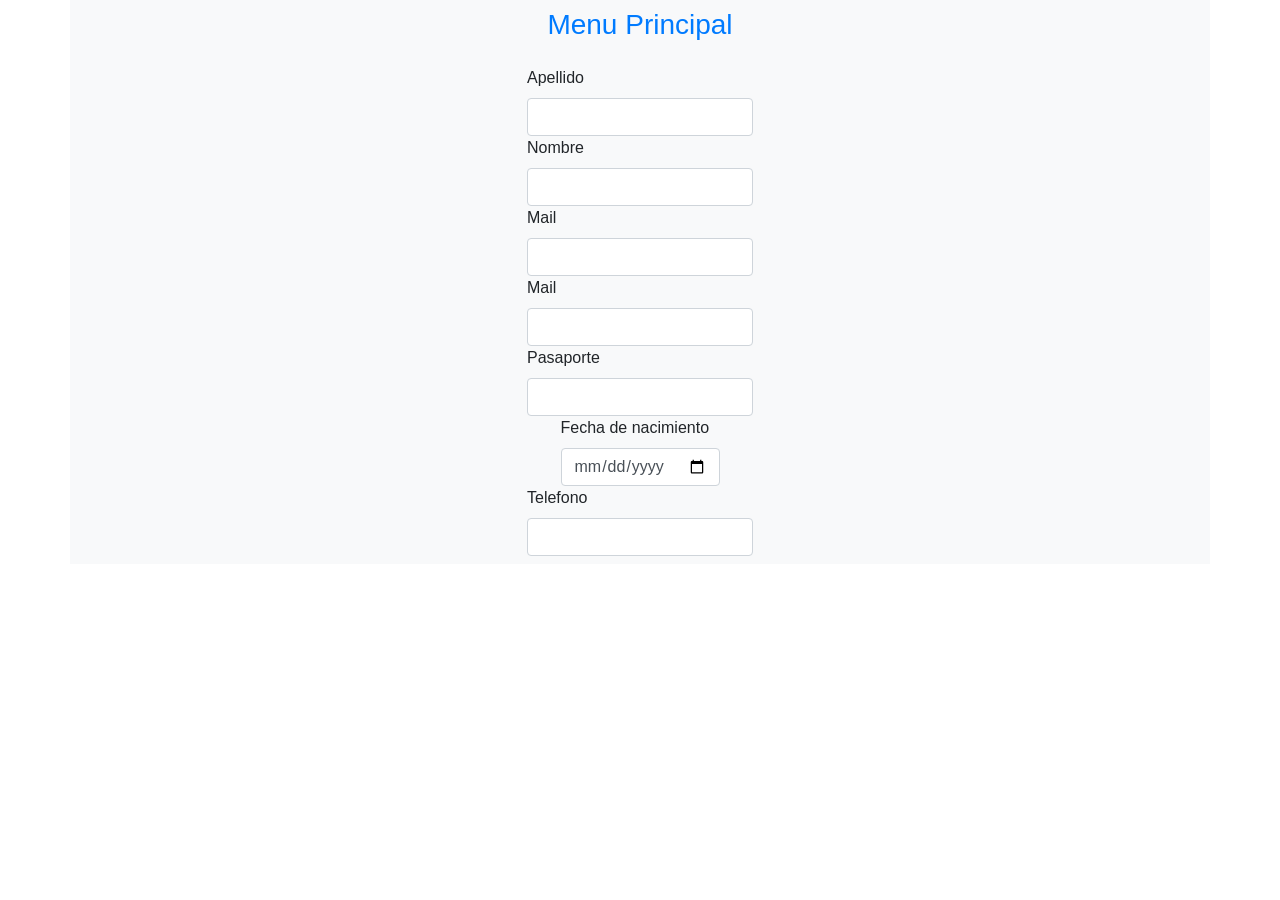
==== public/indexAmsterdam.html @ 4ae8fd9e "added a menu html and indexes for several cities" ====
<!DOCTYPE html>
<html lang="en">
<head>
  <meta charset="UTF-8">
  <meta http-equiv="X-UA-Compatible" content="IE=edge">
  <meta name="viewport" content="width=device-width, initial-scale=1.0">
  <link rel="stylesheet" href="./visaMock.css">
  <link rel="stylesheet" href="https://stackpath.bootstrapcdn.com/bootstrap/4.3.1/css/bootstrap.min.css" integrity="sha384-ggOyR0iXCbMQv3Xipma34MD+dH/1fQ784/j6cY/iJTQUOhcWr7x9JvoRxT2MZw1T" crossorigin="anonymous">
  <title>Amsterdam</title>
</head>
<body>
  <div class="main-container container d-flex flex-column align-items-center input-group bg-light p-2">
    <div class="mb-3">
      <h3><a href="../index.html">Menu Principal</a></h3>
    </div>
    <div>
      <label for="apellido" class="label">Apellido</label>
      <input id="apellido" class="form-control" type="text">
    </div>
    <div>
      <label for="nombre" class="label">Nombre</label>
      <input id="nombre" class="form-control" type="text">
    </div>
    <div>
      <label for="mail" class="label">Mail</label>
      <input id="mail" class="form-control" type="mail">
    </div>
    <div>
      <label for="mail" class="label">Mail</label>
      <input id="mail" class="form-control" type="mail">
    </div>
    <div>
      <label for="pasaporte" class="label">Pasaporte</label>
      <input id="pasaporte" class="form-control" type="text">
    </div>
    <div>
      <label for="birthday" class="label">Fecha de nacimiento</label>
      <input id="birthday" class="form-control" type="date">
    </div>
    <div>
      <label for="telefono" class="label">Telefono</label>
      <input id="telefono" class="form-control" type="text">
    </div>

  </div>
  
</body>
<script src="https://code.jquery.com/jquery-3.3.1.slim.min.js" integrity="sha384-q8i/X+965DzO0rT7abK41JStQIAqVgRVzpbzo5smXKp4YfRvH+8abtTE1Pi6jizo" crossorigin="anonymous"></script>
<script src="https://cdnjs.cloudflare.com/ajax/libs/popper.js/1.14.7/umd/popper.min.js" integrity="sha384-UO2eT0CpHqdSJQ6hJty5KVphtPhzWj9WO1clHTMGa3JDZwrnQq4sF86dIHNDz0W1" crossorigin="anonymous"></script>
<script src="https://stackpath.bootstrapcdn.com/bootstrap/4.3.1/js/bootstrap.min.js" integrity="sha384-JjSmVgyd0p3pXB1rRibZUAYoIIy6OrQ6VrjIEaFf/nJGzIxFDsf4x0xIM+B07jRM" crossorigin="anonymous"></script>
</html>
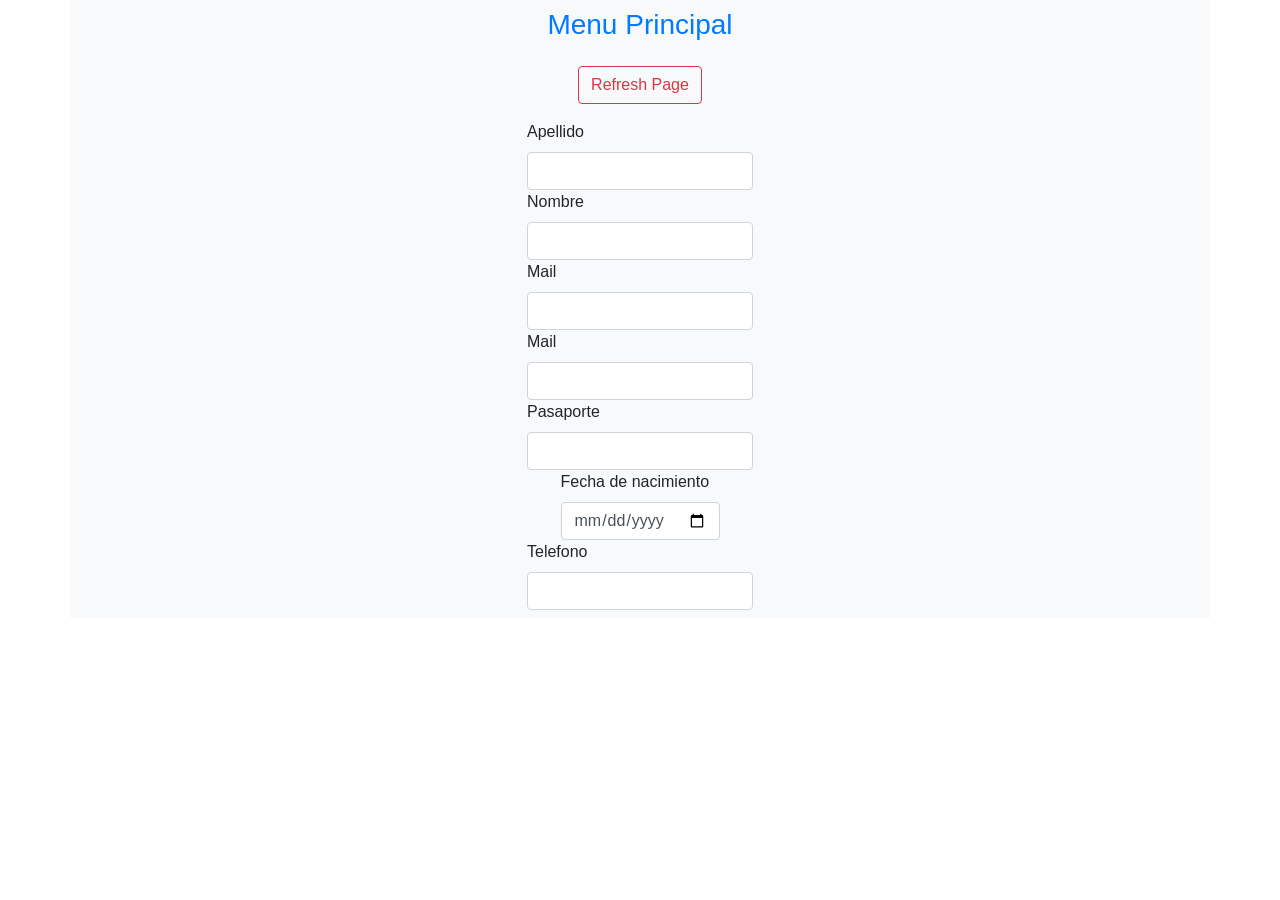
==== commit 307e9003: "added refresh page button" ====
--- a/public/indexAmsterdam.html
+++ b/public/indexAmsterdam.html
@@ -13,6 +13,7 @@
     <div class="mb-3">
       <h3><a href="../index.html">Menu Principal</a></h3>
     </div>
+    <button class="btn btn-outline-danger mb-3" onClick="window.location.reload();">Refresh Page</button>
     <div>
       <label for="apellido" class="label">Apellido</label>
       <input id="apellido" class="form-control" type="text">
